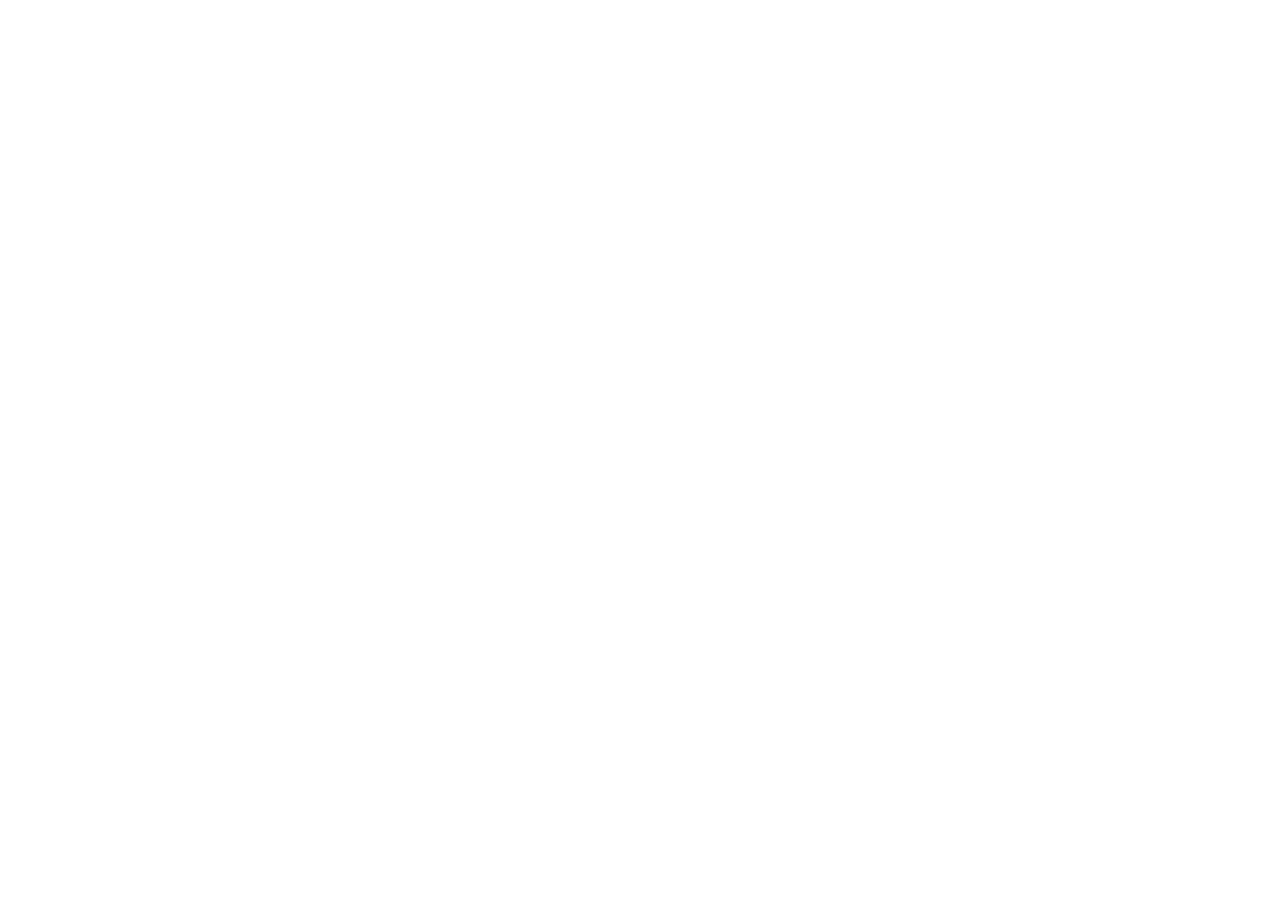
==== gem-puzzle/index.html @ aa387f56 "init: start gem-puzzle task" ====
<!DOCTYPE html>
<html lang="en">
<head>
    <meta charset="UTF-8">
    <title>Gem-Puzzle</title>
    <link rel="stylesheet" href="style.css">
</head>
<body>


    <script src="script.js"></script>
</body>
</html>
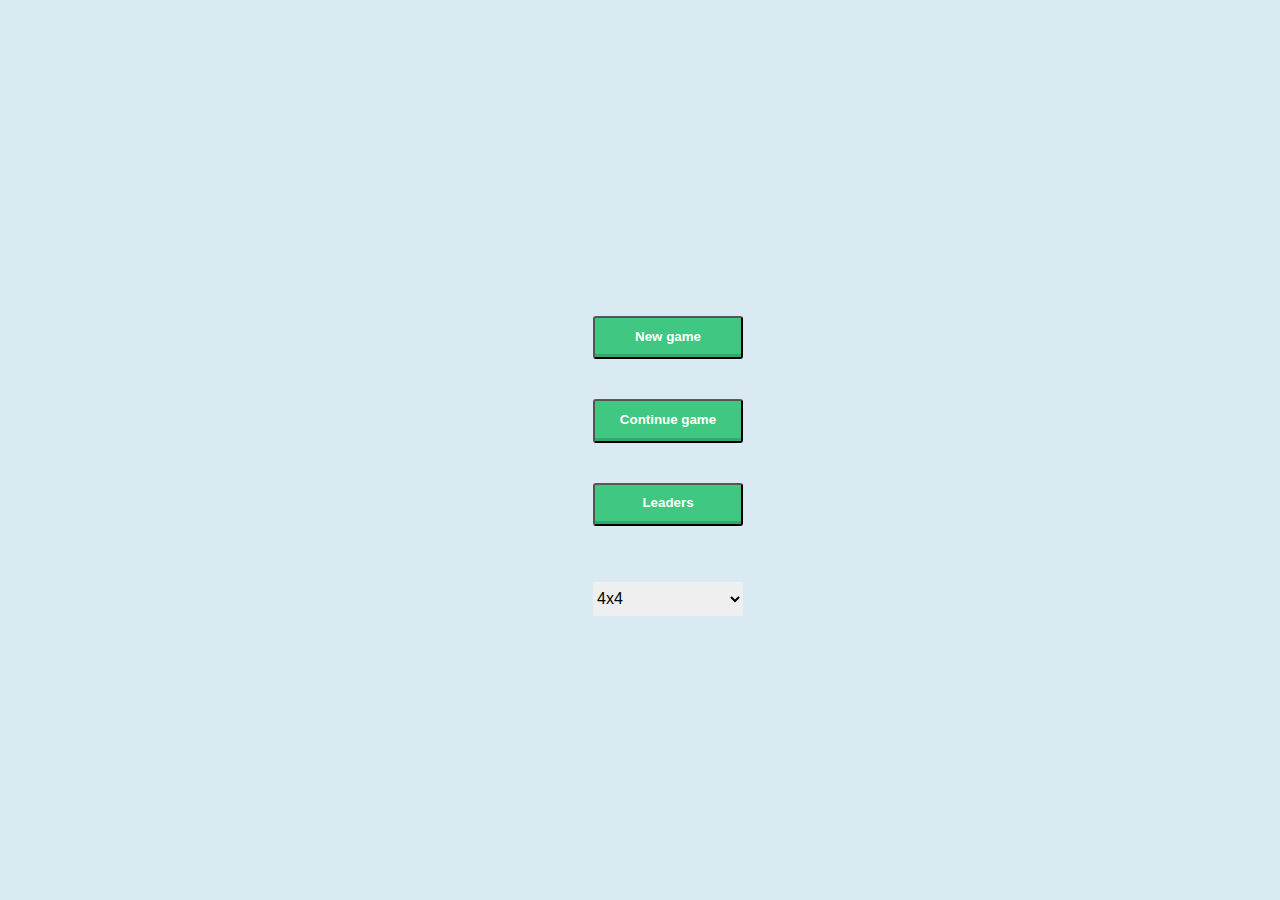
==== commit 7ff45bea: "feat: add message about saving last game" ====
--- a/gem-puzzle/index.html
+++ b/gem-puzzle/index.html
@@ -6,8 +6,6 @@
     <link rel="stylesheet" href="style.css">
 </head>
 <body>
-
-
     <script src="script.js"></script>
 </body>
 </html>--- a/gem-puzzle/style.css
+++ b/gem-puzzle/style.css
@@ -0,0 +1,181 @@
+body {
+    display: block;
+    background-color: white;;
+    align-items: center;
+    align-content: center;
+    alignment: center;
+    text-align: center;
+    position: absolute;
+    top: 50%;
+    left: 50%;
+    margin-right: -50%;
+    transform: translate(-50%, -50%);
+    background-color: #d9eaf3;
+}
+
+.person{
+    margin-left: -60px;
+}
+
+table{
+    margin: auto;
+    background-color: aquamarine;
+}
+
+.timer{
+    font-size: 35px;
+    margin-bottom: 50px;
+}
+
+.list{
+    list-style-type: none;
+}
+
+.navbar{
+    display: block;
+}
+
+.unVisible{
+    display: none;
+}
+
+.menuBt{
+    font-weight: 700;
+    width: 150px;
+    color: white;
+    text-decoration: none;
+    padding: .8em 1em calc(.8em + 3px);
+    border-radius: 3px;
+    background: rgb(64,199,129);
+    box-shadow: 0 -3px rgb(53,167,110) inset;
+    transition: 0.2s;
+
+    margin-bottom: 40px;
+}
+
+.menuBt:hover {
+    background: rgb(53, 167, 110);
+}
+
+.leaderTitle{
+    margin-left: -55px;
+    font-size: 40px;
+}
+
+.menuBt:active {
+    background: rgb(33,147,90);
+    box-shadow: 0 3px rgb(33,147,90) inset;
+}
+#reset {
+    width: 120px;
+    height: 40px;
+    border-radius: 3px;
+    background: rgb(64,199,129);
+    box-shadow: 0 -3px rgb(53,167,110) inset;
+    font-weight: 700;
+    color: white;
+    text-decoration: none;
+    margin-top: 25px;
+    margin-right: 10px;
+}
+
+.fieldSize{
+    width: 230px;
+    display: flex;
+    align-content: center;
+    text-align: center;
+    align-items: center;
+    margin: 0 auto;
+    padding-left: 40px;
+}
+
+.fieldSize select{
+    margin-left: 40px;
+    border-radius: 0;
+    height: 34px;
+    border: 0;
+    font-size: 16px;
+    line-height: 1;
+    width: 150px;
+}
+
+.leaderContainer{
+    width: 280px;
+    height: 770px;
+    margin: 50px auto;
+    background: white;
+    border-radius: 5px;
+    box-shadow: 10px 10px 0 rgba(0,0,0,0.1);
+    padding: 1rem 2rem 1rem 5rem;
+    background: -webkit-gradient(linear, 0 0, 0 100%, from(#d9eaf3), color-stop(4%, #fff)) 0 4px;
+    background-size: 100% 3rem;
+    position: relative;
+    line-height: 3rem;
+}
+
+.toMenu{
+    width: 120px;
+    height: 40px;
+    border-radius: 3px;
+    background: rgb(64,199,129);
+    box-shadow: 0 -3px rgb(53,167,110) inset;
+    font-weight: 700;
+    color: white;
+    text-decoration: none;
+    margin-top: 25px;
+    margin-right: 10px;
+}
+
+.mute{
+    width: 120px;
+    height: 40px;
+    border-radius: 3px;
+    background: rgb(255,0,0);
+    box-shadow: 0 -3px rgb(180,0,0) inset;
+    font-weight: 700;
+    color: white;
+    text-decoration: none;
+    margin-top: 25px;
+    margin-right: 10px;
+}
+
+.message p{
+    margin-left: 40px;
+}
+
+.pushed{
+    background: rgb(0,255,0);
+    box-shadow: 0 -3px rgb(0,180,0) inset;
+}
+
+td {
+    text-align:center;
+    font-family:Times New Roman;
+    color: black;
+    background-color: cornsilk;
+    vertical-align: middle;
+}
+#box td {
+    border:solid 3px yellowgreen;
+    text-align:center;
+    font-size:40px;
+    font-family:Times New Roman;
+    color: black;
+    width: 55px;
+    height: 55px;
+}
+
+.wrong{
+    background-color: red;
+}
+
+.steps{
+    margin-bottom: 50px;
+    font-size: 35px;
+}
+
+#box td:hover {
+    color: black;
+    cursor: hand;
+}
+
